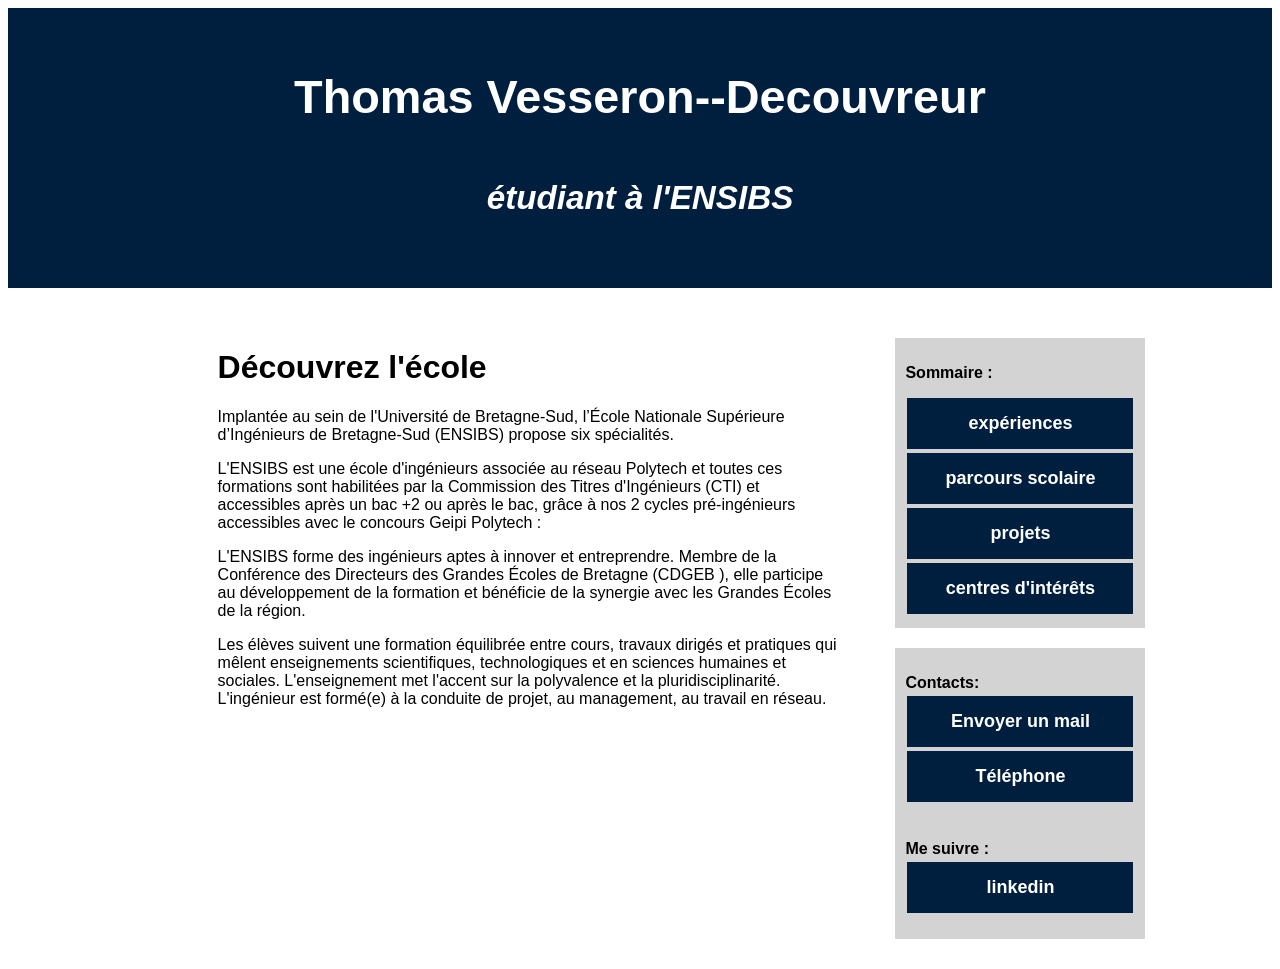
==== index.html @ aaddf456 "tout" ====
<!DOCTYPE html>
<html lang="fr">
  <head>
        <meta charset="UTF-8">
        <meta name="viewport" content="width=device-width, initial-scale=1.0">
        <title>Mon CV</title>
<link rel="stylesheet" href="style.css">
    
    </head>
<body>
    <div class="top-index">
        <h3>Thomas Vesseron--Decouvreur</h3>
        <h5><i>étudiant à l'ENSIBS</i></h5>
    </div>

    <div class="main">
        <div class="content">
            <p style="color: dimgrey; font-size: 18px;">
                    <h1>Découvrez l'école</h1>
                    <p>Implantée au sein de l'Université de Bretagne-Sud, l’École Nationale Supérieure d’Ingénieurs de Bretagne-Sud (ENSIBS) propose six spécialités. </p>
                    <p>L'ENSIBS est une école d'ingénieurs associée au réseau Polytech et toutes ces formations sont habilitées par la Commission des Titres d'Ingénieurs (CTI) et accessibles après un bac +2 ou après le bac, grâce à nos 2 cycles pré-ingénieurs accessibles avec le concours Geipi Polytech :</p>
                    <p>L'ENSIBS forme des ingénieurs aptes à innover et entreprendre. Membre de la Conférence des Directeurs des Grandes Écoles de Bretagne (CDGEB ), elle participe au développement de la formation et bénéficie de la synergie avec les Grandes Écoles de la région.</p>
                    <p>Les élèves suivent une formation équilibrée entre cours, travaux dirigés et pratiques qui mêlent enseignements scientifiques, technologiques et en sciences humaines et sociales. L'enseignement met l'accent sur la polyvalence et la pluridisciplinarité. L'ingénieur est formé(e) à la conduite de projet, au management, au travail en réseau.</p>
            </p>
                
        </div>
        
        <div class="sectionsleft">
            <div class="sectionleft">
                <p><strong>Sommaire :</strong></p>
                <a href="experiences.html" class="button-style">expériences</a>
                <a href="parcours.html" class="button-style">parcours scolaire</a>
                 <a href="projets.html" class="button-style">projets</a>
                  <a href="centre_interets.html" class="button-style">centres d'intérêts</a>
            </div>
        
            <div class="sectionleft">
                <p><strong>Contacts:</strong>
                    <a href="mailto:thomas.vesseron.decouvreur@gmail.com" class="button-style">Envoyer un mail</a>
                    <a href="tel:0672138309" class="button-style">Téléphone</a>
                    <br>
                </p>
            
                <p><strong>Me suivre :</strong> 
                    <a href="https://www.linkedin.com/in/thomas-vesseron-decouvreur-a2634b3b3/" class="button-style" >linkedin</a>
                </p>


        </div>
        
        
    </div>

    </div>
    </div>
</body>


</html>
---- style.css ----
/*général*/

html,body{
    height: 100%;
    font-family: Arial;


}

.home_buton{
    margin-left: auto;
    margin-right: 10px;

}
.home_buton:hover{
    opacity: 0.5;
}

.top-home{ 
    display: flex;
    background-color: #001f3f;
    color: white;
    align-items: center;
    padding: 20px;
    font-size: 40px;
    font-weight: bold;
    font-family: Arial;

}

.button-style{
    background-color: #001f3f;
    color: white;
    padding: 15px 32px;
    text-align: center;
    text-decoration: none;
    display: block;
    font-size: 18px;
    margin: 4px 2px;
    font-weight: bold;
}

.main{
    display: flex;
    flex: 1;
    width: 70%;
    margin: 20px auto;
}

.content{  
    width: 80%;
    padding: 20px;
    justify-content: center;
}

.sectionsleft{
    width: 20%;
    display: flex;
    flex-direction: column;
    padding: 20px;
}
.sectionleft{
    background-color: lightgray;
    width: 230px;
    padding: 10px;
    margin: 10px;
}

.lien_texte{
    text-decoration: none;
    color: blue
}
.lien_texte:hover{
    text-decoration: underline;    
}

.img_lien:hover{
    transform: scale(1.1); /* modifie les propriétés de l'élément ici l'échelle*/
    
}

.img_lien{
    transition: 0.5s; /* les transformation sur l'éléments son progressives*/
}



/*index*/
.top-index{
    background-color: #001f3f;
    color: white;
    text-align: center;
    padding: 15px 0;
    font-size: 40px;
    font-weight: bold;
    font-family: Arial;
}





/*expériences*/
.containerstages{
    width: 70%; 
    margin: auto;
    align-items: center;
    text-align: center;
  
}
.button-stages{
    margin: 10px 40px;
    border: black;
    background-color: #001f3f;
    color:white;
    border: 5px solid black;
    padding: 15px 20px;
    text-align: center;
    font-size: 16px;
    font-weight: bold;
    border-radius: 10px;
    font-family: 'Times New Roman';
}

.text-image-stage{
    display: flex;
    justify-content: center;
    gap: 100px;
}


.exp-page{
    display: flex;
}

.menu{
    display: block;
}

.bouton_menu{
    margin: 10px 20px;
    border: black;
    background-color: #001f3f;
    color:white;
    border: 5px solid black;
    font-size: 12px;
    font-weight: bold;
    border-radius: 10px;
    font-family: 'Times New Roman';

}
.bouton_menu:hover{
    cursor: pointer;
    opacity: 0.5;
}

#texte_à_cacher{
    color: black;
    margin: 10px;
    text-align: left;
}
.menu_content{
    color: black;
    text-decoration: none;
}
.menu_content:hover{
    cursor: pointer;
    font-size: larger;
    text-decoration: underline;
}

/* parcours*/

body.parcours-page {
    background-color: #001f3f;
    margin: 0;
    padding: 0;
    color: white;
    font-family: Arial;
}
.top-parcours{
    display: flex;
    padding: 20px;
    background-color: white;
    align-items: center;
}

.photo-section{
    display: flex;
    justify-content: center;
    gap: 40px;
    padding: 40px;
}
.photo-container{
    width: 300px;
    height: 220px;
}
.photo-container img{
    width: 100%;
    height: 100%;
}
.photo-container .titre{
    background: black;
    color: white;
    width: 93%;
    text-align: center;
    padding:  10px ;
    opacity: 0;
    font-size: 16px;
}

.photo-container:hover .titre{
    opacity: 1;
}

.description-section{
    margin-top: 30px;
    padding: 20px;
    text-align: center;
    font-size: 10px;
    background-color: white;
    border-radius: 10px;
    max-width: 800px;
    margin-left: auto;
    margin-right: auto;
    color: navy;

}

.footer{
    margin-top: 8%;
    padding: 4px;
    text-align: center;
    font-size: 15px;
    background-color: white;
    margin-left: auto;
    margin-right: auto;
    color: black;

}

.liens_utiles{
    color: black;
    text-decoration: none;
}

.liens_utiles:hover{
    font-size: larger;
    text-decoration: underline;
}


/* centres intérêts*/

#Img_BBKK{
    margin: auto;
    display: block;
}

.légende{
    color: grey;
    text-align: center;
}


.vidéo{
    display: block;
    margin: auto;
}
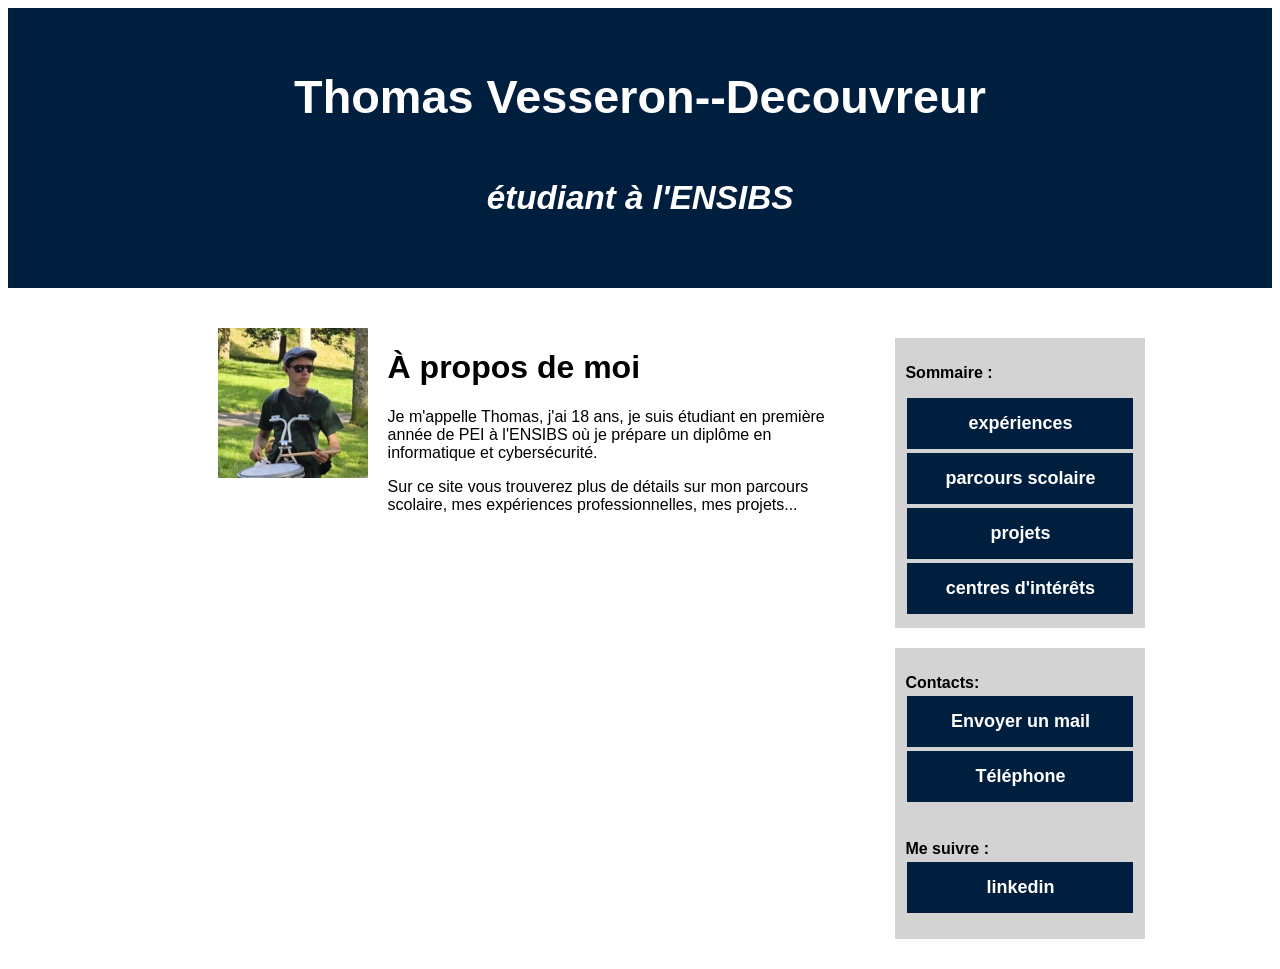
==== commit fdf2ce4f: "création site" ====
--- a/index.html
+++ b/index.html
@@ -14,15 +14,24 @@
     </div>
 
     <div class="main">
-        <div class="content">
-            <p style="color: dimgrey; font-size: 18px;">
-                    <h1>Découvrez l'école</h1>
-                    <p>Implantée au sein de l'Université de Bretagne-Sud, l’École Nationale Supérieure d’Ingénieurs de Bretagne-Sud (ENSIBS) propose six spécialités. </p>
-                    <p>L'ENSIBS est une école d'ingénieurs associée au réseau Polytech et toutes ces formations sont habilitées par la Commission des Titres d'Ingénieurs (CTI) et accessibles après un bac +2 ou après le bac, grâce à nos 2 cycles pré-ingénieurs accessibles avec le concours Geipi Polytech :</p>
-                    <p>L'ENSIBS forme des ingénieurs aptes à innover et entreprendre. Membre de la Conférence des Directeurs des Grandes Écoles de Bretagne (CDGEB ), elle participe au développement de la formation et bénéficie de la synergie avec les Grandes Écoles de la région.</p>
-                    <p>Les élèves suivent une formation équilibrée entre cours, travaux dirigés et pratiques qui mêlent enseignements scientifiques, technologiques et en sciences humaines et sociales. L'enseignement met l'accent sur la polyvalence et la pluridisciplinarité. L'ingénieur est formé(e) à la conduite de projet, au management, au travail en réseau.</p>
-            </p>
-                
+        <div class="content-index">
+            
+            <img src="pictures/moi.webp" height="150px" width="150px" class="image_moi">
+            
+            <div >
+                <p style="color: dimgrey; font-size: 18px;" >
+                        <h1>À propos de moi</h1>
+                        <p>
+                            Je m'appelle Thomas, j'ai 18 ans, je suis étudiant en première année de PEI à l'ENSIBS où je prépare un diplôme en informatique et cybersécurité. 
+
+                        </p>
+
+                        <p>
+                            Sur ce site vous trouverez plus de détails sur mon parcours scolaire, mes expériences professionnelles, mes projets...
+                        </p>
+                    
+                </p>
+            </div>   
         </div>
         
         <div class="sectionsleft">
--- a/style.css
+++ b/style.css
@@ -3,8 +3,6 @@
 html,body{
     height: 100%;
     font-family: Arial;
-
-
 }
 
 .home_buton{
@@ -83,6 +81,11 @@
     transition: 0.5s; /* les transformation sur l'éléments son progressives*/
 }
 
+.légende{
+    color: grey;
+    text-align: center;
+}
+
 
 
 /*index*/
@@ -95,6 +98,18 @@
     font-weight: bold;
     font-family: Arial;
 }
+
+.content-index{  
+    display: flex;
+    gap: 20px;
+    margin-right: auto;
+    width: 80%;
+    padding: 20px;
+    justify-content: center;
+}
+
+
+
 
 
 
@@ -168,6 +183,10 @@
     font-size: larger;
     text-decoration: underline;
 }
+#texte-explication-stage{
+    max-width: 300px;
+}
+
 
 /* parcours*/
 
@@ -180,7 +199,7 @@
 }
 .top-parcours{
     display: flex;
-    padding: 20px;
+    padding: 15px;
     background-color: white;
     align-items: center;
 }
@@ -217,7 +236,7 @@
     margin-top: 30px;
     padding: 20px;
     text-align: center;
-    font-size: 10px;
+    font-size: 16px;
     background-color: white;
     border-radius: 10px;
     max-width: 800px;
@@ -227,10 +246,11 @@
 
 }
 
-.footer{
-    margin-top: 8%;
-    padding: 4px;
-    text-align: center;
+.liens_formations{
+    display: flex;
+    align-items: center;
+    border-top: #001f3f;
+    padding: 1px;
     font-size: 15px;
     background-color: white;
     margin-left: auto;
@@ -257,10 +277,7 @@
     display: block;
 }
 
-.légende{
-    color: grey;
-    text-align: center;
-}
+
 
 
 .vidéo{
@@ -268,4 +285,18 @@
     margin: auto;
 }
 
-
+/* projets*/
+
+.robots{
+    display: flex;
+}
+
+.robot{
+    flex: 1;
+    width: 50%;
+    height: 50%;
+    margin: 10px;
+}
+
+
+
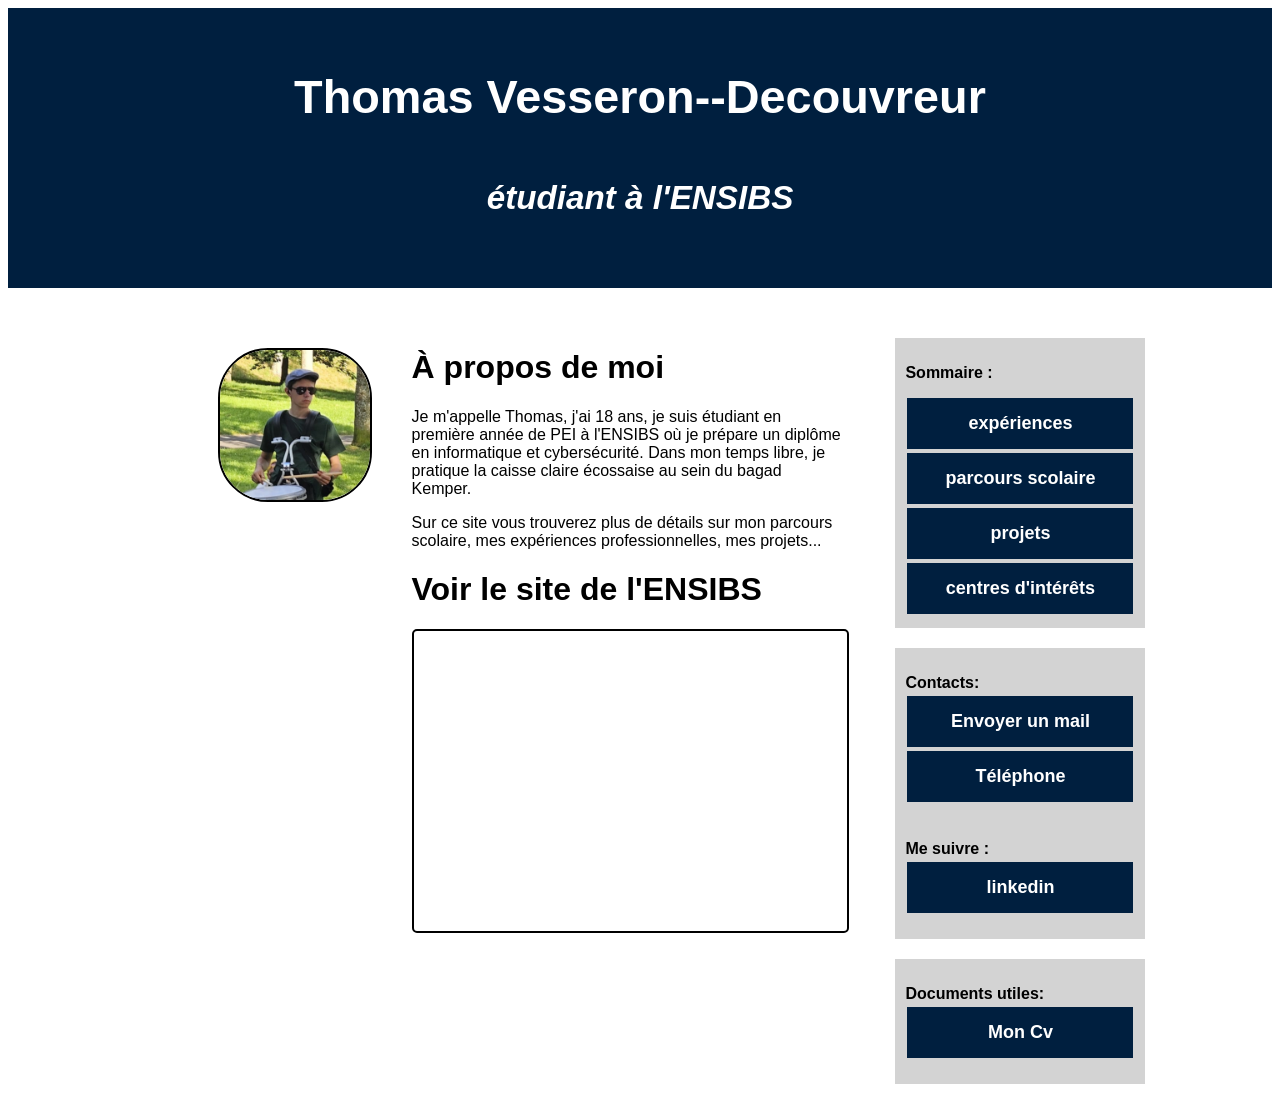
==== commit 0dee9bdc: "additon de fonction" ====
--- a/index.html
+++ b/index.html
@@ -22,7 +22,7 @@
                 <p style="color: dimgrey; font-size: 18px;" >
                         <h1>À propos de moi</h1>
                         <p>
-                            Je m'appelle Thomas, j'ai 18 ans, je suis étudiant en première année de PEI à l'ENSIBS où je prépare un diplôme en informatique et cybersécurité. 
+                            Je m'appelle Thomas, j'ai 18 ans, je suis étudiant en première année de PEI à l'ENSIBS où je prépare un diplôme en informatique et cybersécurité. Dans mon temps libre, je pratique la caisse claire écossaise au sein du bagad Kemper.
 
                         </p>
 
@@ -31,6 +31,9 @@
                         </p>
                     
                 </p>
+
+                <h1>Voir le site de l'ENSIBS</h1>
+                <iframe src="https://www-ensibs.univ-ubs.fr/fr/index.html" height="300px" width="100%" id="Iframe_ENSIBS"></iframe>
             </div>   
         </div>
         
@@ -53,6 +56,13 @@
                 <p><strong>Me suivre :</strong> 
                     <a href="https://www.linkedin.com/in/thomas-vesseron-decouvreur-a2634b3b3/" class="button-style" >linkedin</a>
                 </p>
+            </div>
+            
+            <div class="sectionleft">
+                <p><strong>Documents utiles:</strong>
+                    <a href="/docs/VESSERON-DECOUVREUR_Thomas_cv.pdf" download class="button-style">Mon Cv</a>
+             </div>
+
 
 
         </div>
--- a/style.css
+++ b/style.css
@@ -106,6 +106,17 @@
     width: 80%;
     padding: 20px;
     justify-content: center;
+}
+#Iframe_ENSIBS{
+    border: 2px solid black;
+    border-radius: 5px; 
+}
+
+.image_moi{
+   margin-top: 20px;
+   margin-right: 20px;
+   border-radius: 50px;
+   border: 2px solid black ;
 }
 
 
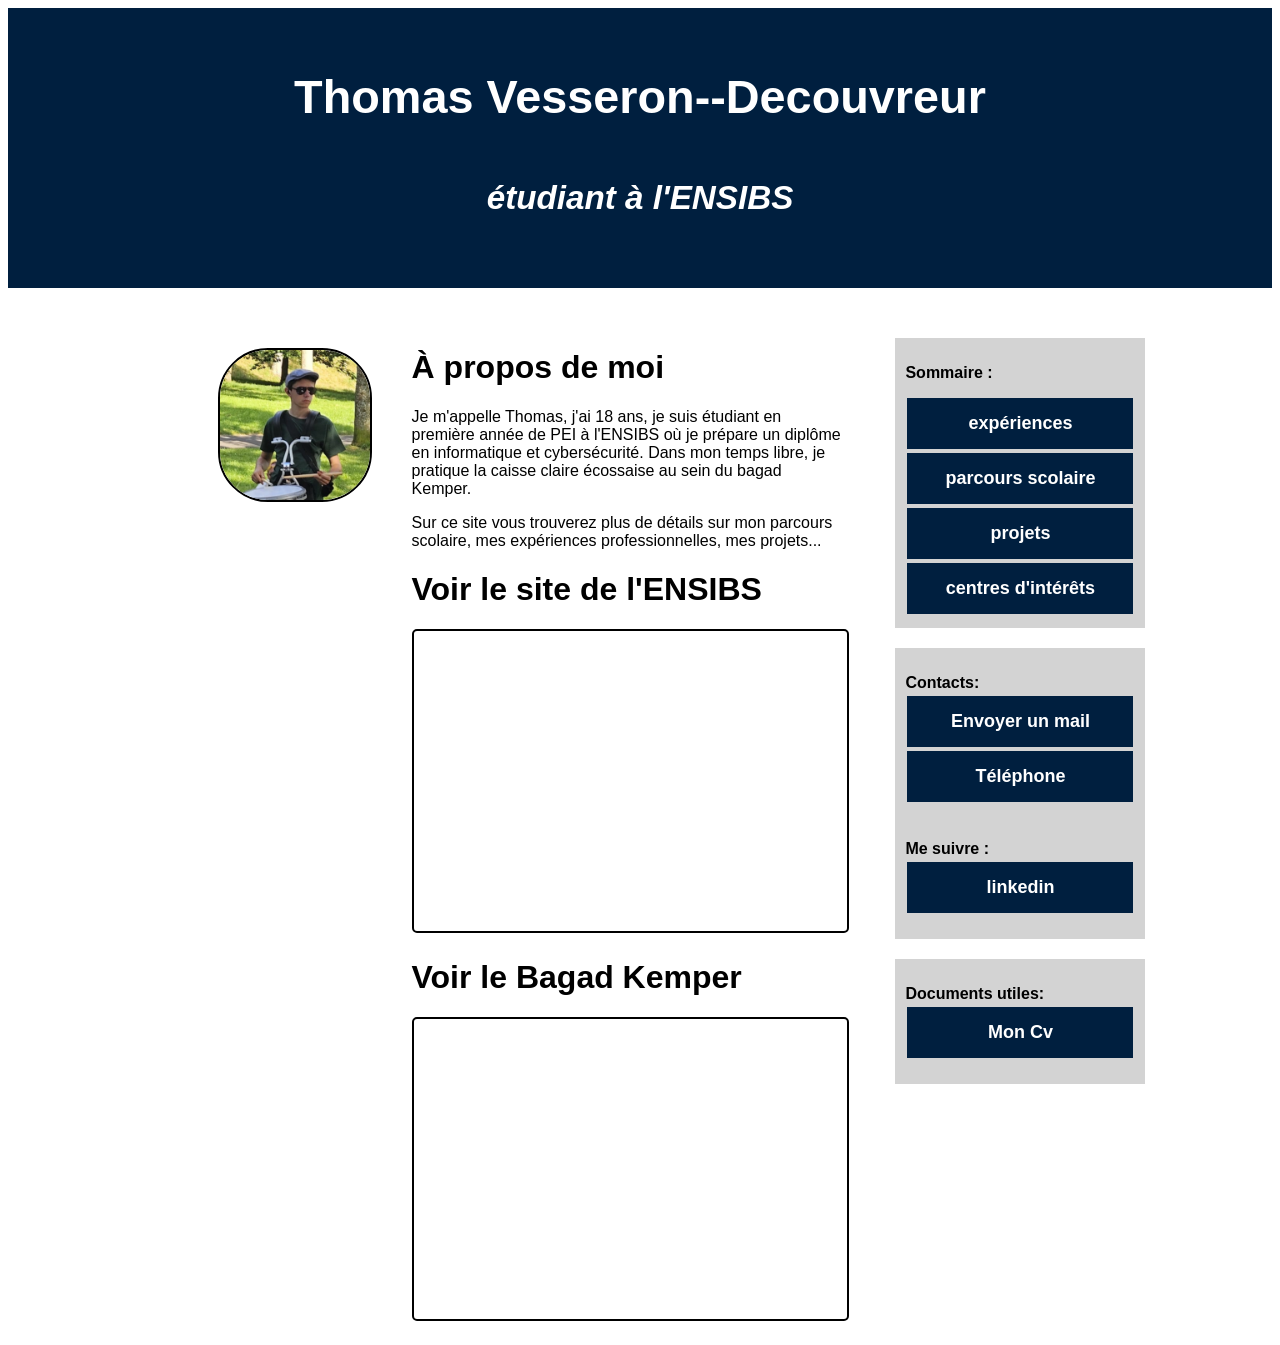
==== commit 3e4bbd3e: "modifications" ====
--- a/index.html
+++ b/index.html
@@ -33,7 +33,12 @@
                 </p>
 
                 <h1>Voir le site de l'ENSIBS</h1>
-                <iframe src="https://www-ensibs.univ-ubs.fr/fr/index.html" height="300px" width="100%" id="Iframe_ENSIBS"></iframe>
+                <iframe src="https://www-ensibs.univ-ubs.fr/fr/index.html" height="300px" width="100%" class="Iframe_ENSIBS"></iframe>
+
+                <h1>Voir le Bagad Kemper</h1>
+                <iframe src="https://www.bagad-kemper.bzh/" height="300px" width="100%" class="Iframe_ENSIBS"></iframe>
+            
+            
             </div>   
         </div>
         
--- a/style.css
+++ b/style.css
@@ -107,7 +107,7 @@
     padding: 20px;
     justify-content: center;
 }
-#Iframe_ENSIBS{
+.Iframe_ENSIBS{
     border: 2px solid black;
     border-radius: 5px; 
 }
